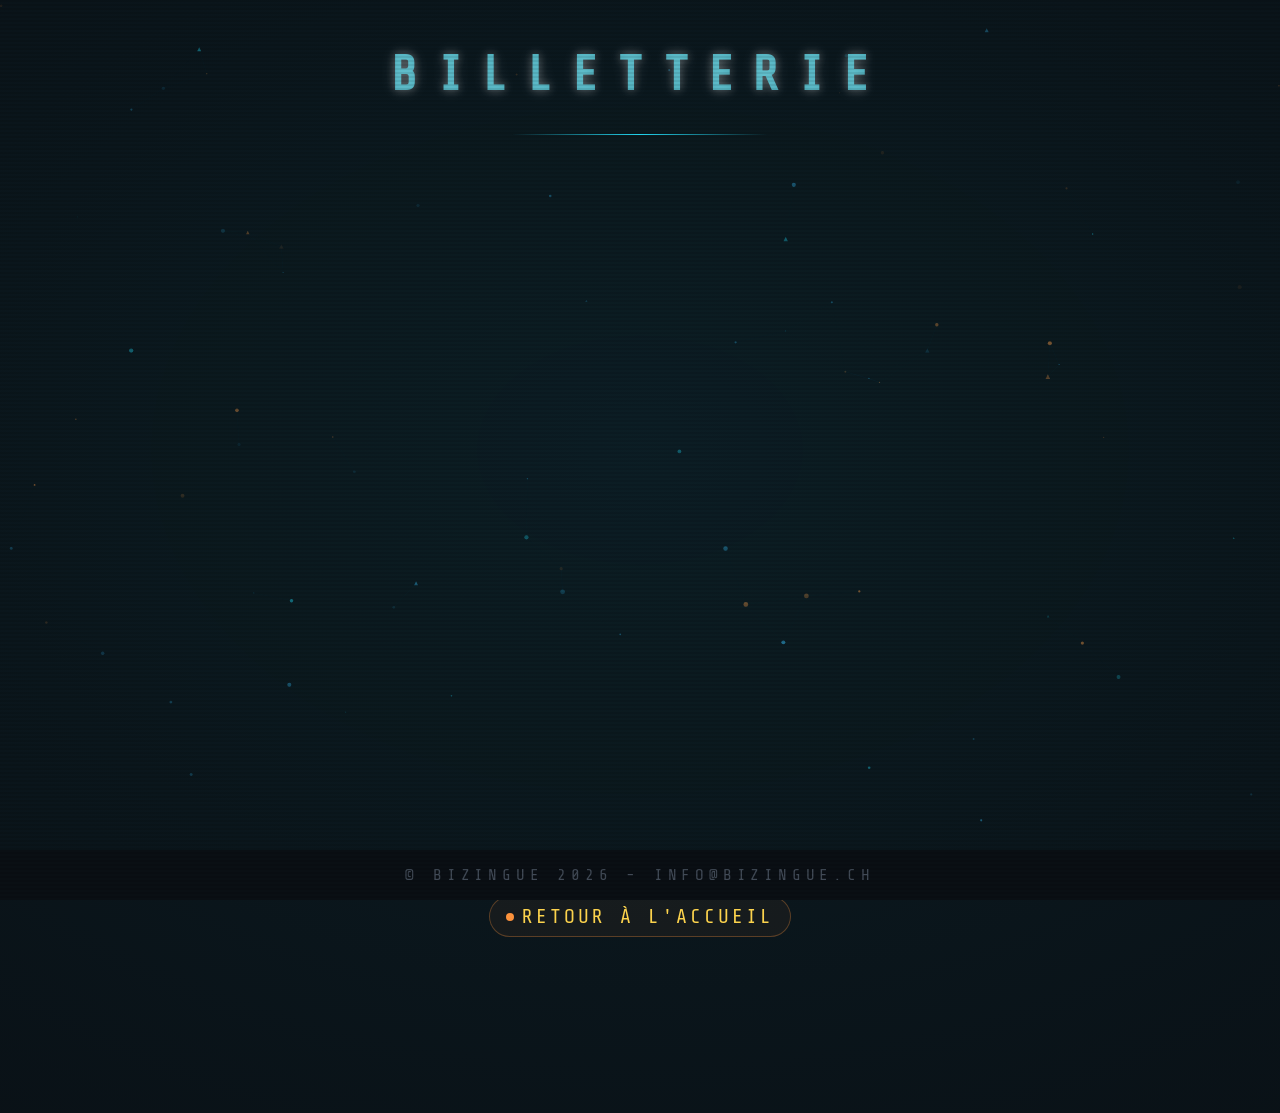
==== billetterie.html @ 240cc45e "Added 4 tracks to the playlist Corrected minor bugs" ====
<!-- Billetterie  -->
<!DOCTYPE html>
<html lang="fr">

<head>
    <meta charset="UTF-8" />
    <meta name="viewport" content="width=device-width, initial-scale=1.0" />
    <title>Bizingue - Billetterie</title>
    <link href="https://fonts.googleapis.com/css2?family=Orbitron:wght@400;700;900&family=Share+Tech+Mono&display=swap"
        rel="stylesheet" />
    <link rel="stylesheet" href="style.css" />

    <!-- Pretix Widget code -->
    <link rel="stylesheet" type="text/css"
        href="https://tickets.bouvier.family/TLDR/billets26/widget/v2.css" crossorigin>
    <script type="text/javascript" src="https://tickets.bouvier.family/widget/v2.fr.js" crossorigin></script>

    <style>
        /* Optional container styling for Pretix widget */
        #pretix-widget-container {
            width: 100%;
            max-width: 800px;
            margin: 2rem auto;
            min-height: 600px; /* Ensures the widget is visible */
        }
    </style>
</head>

<body>
    <canvas id="particles"></canvas>
    <div class="radial-glow"></div>

    <main>
        <h1 class="tagline">Billetterie</h1>
        <div class="divider divider-cyan"></div>

        <!-- Pretix Widget -->
        <!--It only allows the widget to fully initialize if the domain in the browser matches the Pretix domain (or is explicitly allowed in Pretix settings).
        Doesn't work on local host or github.io-->

        <div id="pretix-widget-container">
            <pretix-widget event="https://tickets.bouvier.family/TLDR/billets26/"></pretix-widget>
            <noscript>
                <div class="pretix-widget">
                    <div class="pretix-widget-info-message">
                        JavaScript is disabled in your browser. To access our ticket shop without JavaScript, please <a
                            target="_blank" rel="noopener" href="https://tickets.bouvier.family/TLDR/billets26/">click
                            here</a>.
                    </div>
                </div>
            </noscript>
        </div>

        <div class="divider divider-amber"></div>

        <div class="buttons">
            <a href="index.html" class="billetterie pill">
                <span class="dot"></span>
                <span>Retour à l'accueil</span>
            </a>
        </div>
    </main>

    <footer>© Bizingue 2026 - <a href="mailto:info@bizingue.ch" class="footer-email">info@bizingue.ch</a></footer>

    <script src="script.js"></script>
</body>

</html>
---- style.css ----
/* -------------------- RESET -------------------- */
*,
*::before,
*::after {
    box-sizing: border-box;
    margin: 0;
    padding: 0;
}

/* -------------------- BODY -------------------- */
body {
    display: flex;
    flex-direction: column;
    min-height: 100vh;
    background: #0a0f14;
    color: #f8f8f8;
    font-family: 'Orbitron', sans-serif;
    padding-bottom: 8rem;
    /* more space between content and footer */
}

/* -------------------- BACKGROUND EFFECTS -------------------- */
body::before {
    content: '';
    position: fixed;
    inset: 0;
    background: repeating-linear-gradient(0deg,
            transparent,
            transparent 2px,
            rgba(0, 0, 0, 0.08) 2px,
            rgba(0, 0, 0, 0.08) 4px);
    pointer-events: none;
    z-index: 100;
}

canvas#particles {
    position: fixed;
    inset: 0;
    width: 100%;
    height: 100%;
    opacity: 0.7;
    z-index: 0;
}

.radial-glow {
    position: fixed;
    top: -40%;
    left: -40%;
    width: 180%;
    height: 180%;
    background: radial-gradient(ellipse at center,
            rgba(34, 211, 238, 0.08) 0%,
            rgba(34, 211, 238, 0.04) 40%,
            rgba(34, 211, 238, 0.02) 65%,
            transparent 100%);
    pointer-events: none;
    z-index: 1;
}

/* -------------------- MAIN CONTENT -------------------- */
main {
    flex: 1;
    position: relative;
    z-index: 10;
    display: flex;
    flex-direction: column;
    align-items: center;
    justify-content: flex-start;
    text-align: center;
    gap: 2rem;
    padding: 3rem 1.5rem;
}

/* -------------------- LOGO -------------------- */
.logo {
    width: 100%;
    max-width: 520px;
    mix-blend-mode: screen;
    -webkit-mask-image: radial-gradient(ellipse 90% 85% at 40% 45%, black 40%, transparent 80%);
    mask-image: radial-gradient(ellipse 90% 85% at 40% 45%, black 40%, transparent 85%);
    filter: drop-shadow(0 0 30px rgba(34, 211, 238, 0.5));
    opacity: 0;
    transform: scale(0.85);
    animation: fadeIn 1.2s ease-out forwards;
}

/* -------------------- PAGE TITLE -------------------- */
.tagline {
    font-family: 'Share Tech Mono', monospace;
    color: rgba(103, 232, 249, 0.7);
    font-size: 3rem;
    letter-spacing: 0.4em;
    text-transform: uppercase;
    opacity: 0;
    transform: translateY(20px);
    animation: slideUp 0.8s ease-out 0.6s forwards;
    text-shadow: 0 0 8px rgba(255, 255, 255, 0.3), 0 0 16px rgba(255, 255, 255, 0.2);
}

/* -------------------- DIVIDERS -------------------- */
.divider {
    width: 256px;
    height: 1px;
    transform: scaleX(0);
    margin: 0 auto;
}

.divider-cyan {
    background: linear-gradient(to right, transparent, #22d3ee, transparent);
    animation: expandX 0.8s ease-out 0.9s forwards;
}

.divider-amber {
    background: linear-gradient(to right, transparent, #fb923c, transparent);
    animation: expandX 0.8s ease-out 1.0s forwards;
}

/* -------------------- AUDIO BARS -------------------- */
.audio-bars {
    display: flex;
    align-items: flex-end;
    gap: 2px;
    height: 48px;
    width: 100%;
    max-width: 24rem;
    opacity: 0;
    animation: fadeIn 1s ease-out 1.2s forwards;
}

.bar {
    flex: 1;
    border-radius: 2px;
    transition: height 0.15s ease, opacity 0.15s ease;
}

/* -------------------- BUTTONS -------------------- */
.buttons {
    display: flex;
    gap: 1rem;
    justify-content: center;
    align-items: center;
}

/* -------------------- CITATIONS -------------------- */
.citation {
    font-family: 'Share Tech Mono', monospace;
    color: rgba(103, 232, 249, 0.5);
    font-size: 0.9rem;
    text-align: center;
    line-height: 1.6;
    letter-spacing: 0.05em;
    opacity: 0;
    animation: slideUp 0.8s ease-out 1.3s forwards, float 5s ease-in-out 2s infinite;
}

/* -------------------- LINKS -------------------- */
.billetterie,
.lineup {
    display: inline-flex;
    align-items: center;
    gap: 0.5rem;
    padding: 0.5rem 1rem;
    border-radius: 9999px;
    border: 1px solid rgba(251, 146, 60, 0.3);
    background: rgba(251, 146, 60, 0.05);
    opacity: 0;
    animation: slideUp 0.8s ease-out 1.5s forwards;
    text-decoration: none;
    color: inherit;
}

.billetterie:hover,
.lineup:hover {
    background-color: rgba(251, 146, 60, 0.15);
    /* slightly brighter */
    border-color: rgba(251, 146, 60, 0.6);
    /* more visible */
    cursor: pointer;
    transform: translateY(-2px) scale(1.02);
    /* subtle lift */
}

.dot {
    width: 8px;
    height: 8px;
    border-radius: 50%;
    background: #fb923c;
    animation: pulseGlow 2s ease-in-out infinite;
}

.billetterie span,
.lineup span {
    font-family: 'Share Tech Mono', monospace;
    color: #fcd34d;
    font-size: 1.25rem;
    letter-spacing: 0.15em;
    text-transform: uppercase;
}

/* -------------------- COLORS -------------------- */
.orange {
    color: rgba(103, 232, 249, 0.7);
    text-shadow: 0 0 6px rgba(251, 146, 60, 0.45);
}

.cyan {
    color: rgba(103, 232, 249, 0.7);
}

/* -------------------- SOUND BUTTON -------------------- */
.sound-btn {
    font-family: 'Share Tech Mono', monospace;
    font-size: 12px;
    letter-spacing: 0.25em;
    color: rgba(34, 211, 238, 0.4);
    text-transform: uppercase;
    background: none;
    border: 1px solid rgba(34, 211, 238, 0.2);
    padding: 6px 14px;
    border-radius: 9999px;
    opacity: 0;
    transform: translateY(20px);
    animation: fadeSlideUp 0.8s ease-out 1.6s forwards;
    transition: all 0.3s;
}

.sound-btn.playing {
    color: #22d3ee;
    border-color: #22d3ee;
    box-shadow: 0 0 2px #22d3ee, 0 0 4px #22d3ee, 0 0 8px #22d3ee;
    animation: fadeSlideUp 0.8s ease-out 1.6s forwards, pulseGlowBtn 1.5s ease-in-out infinite;
}

.sound-btn:hover {
    background-color: rgba(34, 211, 238, 0.1);
    /* subtle glow effect */
    border-color: rgba(34, 211, 238, 0.6);
    cursor: pointer;
    transform: translateY(-2px) scale(1.02);
    /* subtle lift */
}

.audio-controls {
    display: flex;
    gap: 1rem;
    justify-content: center;
    align-items: center;
}

.skip-btn {
    font-family: 'Share Tech Mono', monospace;
    font-size: 12px;
    letter-spacing: 0.25em;
    color: rgba(34, 211, 238, 0.4);
    text-transform: uppercase;
    background: none;
    border: 1px solid rgba(34, 211, 238, 0.2);
    padding: 6px 14px;
    border-radius: 9999px;
    transition: all 0.3s;
    cursor: pointer;
    
}

.skip-btn:hover {
    color: #22d3ee;
    border-color: #22d3ee;
    transform: scale(1.05);
}

/* -------------------- FOOTER -------------------- */
footer {
    position: fixed;
    /* always visible */
    bottom: 0;
    /* stick to bottom */
    left: 0;
    width: 100%;
    text-align: center;
    font-family: 'Share Tech Mono', monospace;
    font-size: 16px;
    letter-spacing: 0.3em;
    color: rgba(148, 163, 184, 0.4);
    text-transform: uppercase;
    padding: 1rem 0;
    background: #0a0f14;
    z-index: 10;
    animation: fadeIn 1s ease-out 1.8s forwards;
}

/* Footer link */
.footer-email {
    color: rgba(148, 163, 184, 0.4);
    text-decoration: none;
    transition: color 0.3s ease;
}

.footer-email:hover {
    color: #fb923c;
}

/* -------------------- LINEUP -------------------- */
.lineup-list {
    width: 100%;
    max-width: 700px;
    margin: 0 auto;
    padding: 2rem 1rem;
}

.lineup-list h3 {
    font-family: 'Share Tech Mono', monospace;
    font-size: 2rem;
    color: #fb923c;
    text-transform: uppercase;
    letter-spacing: 0.2em;
    margin: 2rem 0 1rem 0;
}

.lineup-list h4 {
    font-family: 'Share Tech Mono', monospace;
    color: #fb923c;
    font-size: 1rem;
    letter-spacing: 0.2em;
    margin-top: 2rem;
    margin-bottom: 0.5rem;
}

.lineup-list p {
    font-family: 'Share Tech Mono', monospace;
    color: #22d3ee;
    font-size: 1.8rem;
    margin-bottom: 2rem;
}

/* Extra spacing & divider after special acts */
.lineup-list h4:nth-of-type(11)+p {
    margin-bottom: 4rem;
}

.lineup-list h4:nth-of-type(11)+p::after {
    content: '';
    display: block;
    width: 50%;
    margin: 1rem auto 0 auto;
    border-bottom: 1px solid rgba(103, 232, 249, 0.3);
}

.lineup-pair {
    opacity: 0;
    transform: translateY(20px);
    animation: fadeSlideUp 0.8s ease-out forwards;
    animation-delay: var(--delay, 0s);
}

.lineup-pair.special-gap p {
    margin-bottom: 3rem;
}

/* -------------------- DAY LABELS -------------------- */
.lineup-day {
    font-family: 'Share Tech Mono', monospace;
    color: #fb923c;
    font-size: 3rem;
    letter-spacing: 0.4em;
    text-transform: uppercase;
    opacity: 0;
    transform: translateY(20px);
    animation: fadeSlideUp 0.8s ease-out forwards;
    text-shadow: 0 0 6px rgba(255, 255, 255, 0.25), 0 0 12px rgba(255, 255, 255, 0.15);
}

.lineup-day:nth-of-type(1) {
    animation-delay: 1.0s;
}

.lineup-day:nth-of-type(2) {
    animation-delay: 3.8s;
}

/* Normal state: no underline, matches text color */
.link-highlight {
    color: rgba(251, 146, 60, 0.7);
    text-decoration: none;
    transition: all 0.3s ease;
    cursor: pointer;
}

/* Hover effect: subtle glow like your buttons */
.link-highlight:hover {
    color: #fb923c;
    /* slightly brighter */
    text-shadow: 0 0 6px rgba(251, 146, 60, 0.6), 0 0 12px rgba(251, 146, 60, 0.3);
}

/* -------------------- ANIMATIONS -------------------- */
@keyframes fadeIn {
    to {
        opacity: 1;
        transform: scale(1);
    }
}

@keyframes slideUp {
    to {
        opacity: 1;
        transform: translateY(0);
    }
}

@keyframes expandX {
    to {
        transform: scaleX(1);
    }
}

@keyframes fadeSlideUp {
    0% {
        opacity: 0;
        transform: translateY(20px);
    }

    100% {
        opacity: 1;
        transform: translateY(0);
    }
}

@keyframes float {

    0%,
    100% {
        transform: translateY(0);
    }

    50% {
        transform: translateY(-12px);
    }
}

@keyframes pulseGlow {

    0%,
    100% {
        opacity: 1;
    }

    50% {
        opacity: 0.4;
    }
}

@keyframes pulseGlowBtn {

    0%,
    100% {
        box-shadow: 0 0 4px #22d3ee, 0 0 6px #22d3ee, 0 0 12px #22d3ee;
    }

    50% {
        box-shadow: 0 0 6px #22d3ee, 0 0 8px #22d3ee, 0 0 16px #22d3ee;
    }
}

@keyframes logoPulse {

    0%,
    100% {
        transform: scale(1);
    }

    25% {
        transform: scale(1.02) translateY(-2px) translateX(1px);
    }

    50% {
        transform: scale(0.98) translateY(1px) translateX(-1px);
    }

    75% {
        transform: scale(1.01) translateY(-1px) translateX(0);
    }
}

/* -------------------- RESPONSIVE -------------------- */
@media (max-width: 768px) {
    /* Mobile + tablet styles */
    .tagline {
        font-size: 1.8rem;
        letter-spacing: 0.2em;
        text-align: center;
        /* optional but looks better */
    }

    /* Each word on its own line */
    .tagline span {
        display: block;
        margin: 5px 0;
        /* spacing between lines */
    }

    /* Hide the dots */
    .separator {
        display: none;
    }

    .lineup-day {
        font-size: 2rem;
    }

    .billetterie span,
    .lineup span {
        font-size: 0.85rem;
    }

    .buttons {
        flex-direction: column;
        width: 100%;
    }

    .buttons a {
        width: 100%;
        text-align: center;
        display: inline-block; /* Make sure it behaves like a block */
    }

    .sound-btn {
        font-size: 14px;
        padding: 8px 16px;
    }

    .lineup-list h3 {
        font-size: 1.6rem;
    }

    .lineup-list h4 {
        font-size: 1.2rem;
    }

    .lineup-list p {
        font-size: 1.4rem;
        margin-bottom: 1.5rem;
    }

    footer {
        font-size: 14px;
        letter-spacing: 0.15em;
    }
}
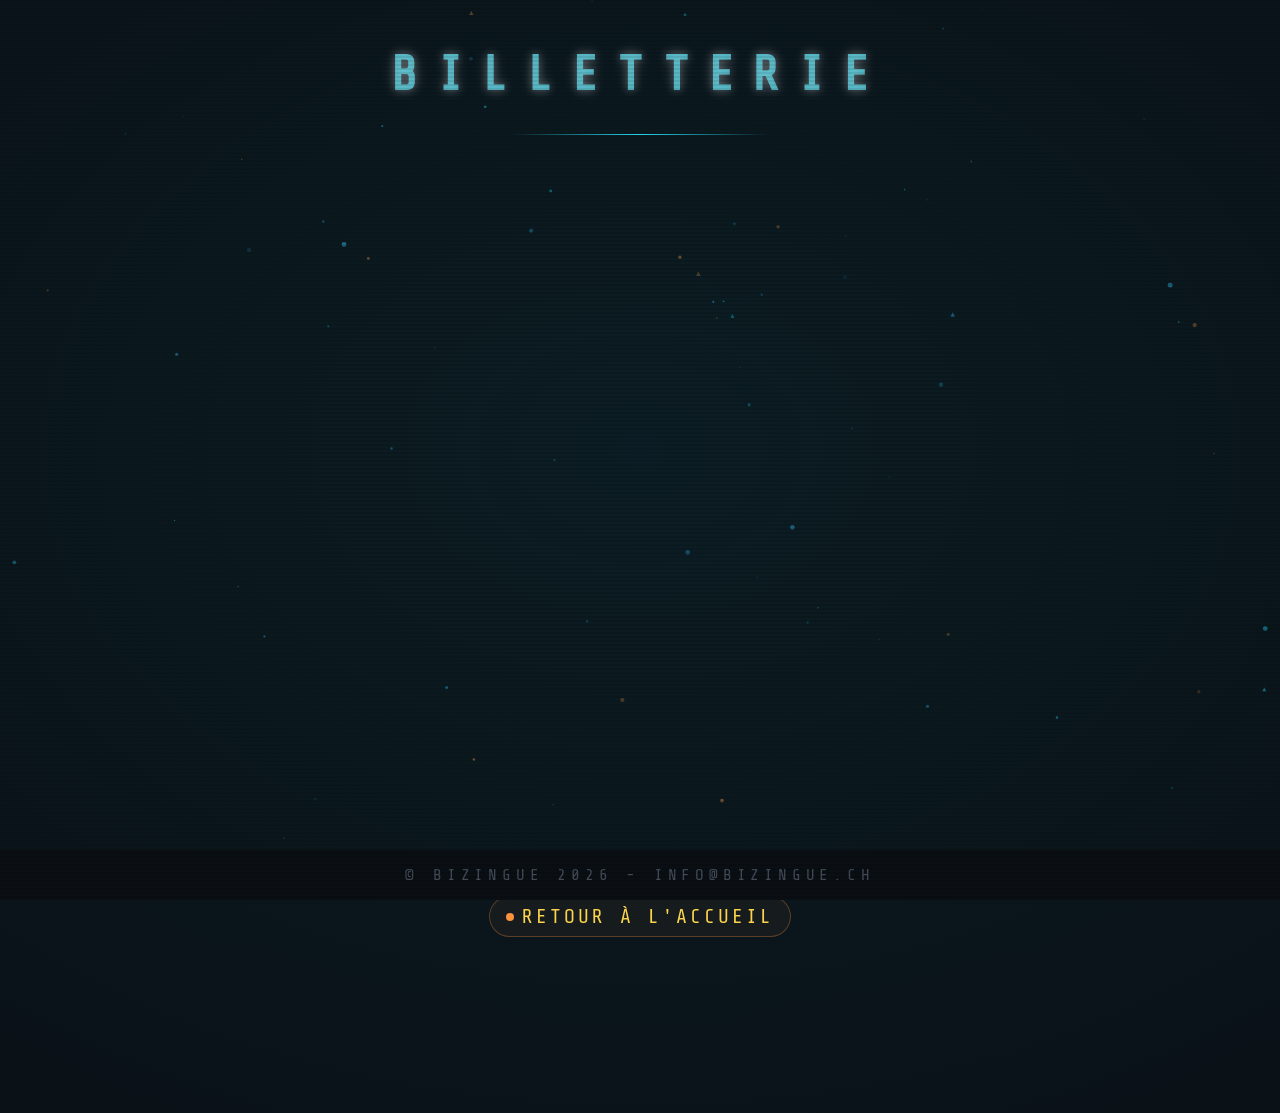
==== commit 9c841e04: "Changed YT player code, attempt to get the skip button function reliably" ====
--- a/billetterie.html
+++ b/billetterie.html
@@ -11,6 +11,8 @@
     <link rel="stylesheet" href="style.css" />
 
     <!-- Pretix Widget code -->
+    <!-- DOCU : https://docs.pretix.eu/guides/widget/ -->
+
     <link rel="stylesheet" type="text/css"
         href="https://tickets.bouvier.family/TLDR/billets26/widget/v2.css" crossorigin>
     <script type="text/javascript" src="https://tickets.bouvier.family/widget/v2.fr.js" crossorigin></script>
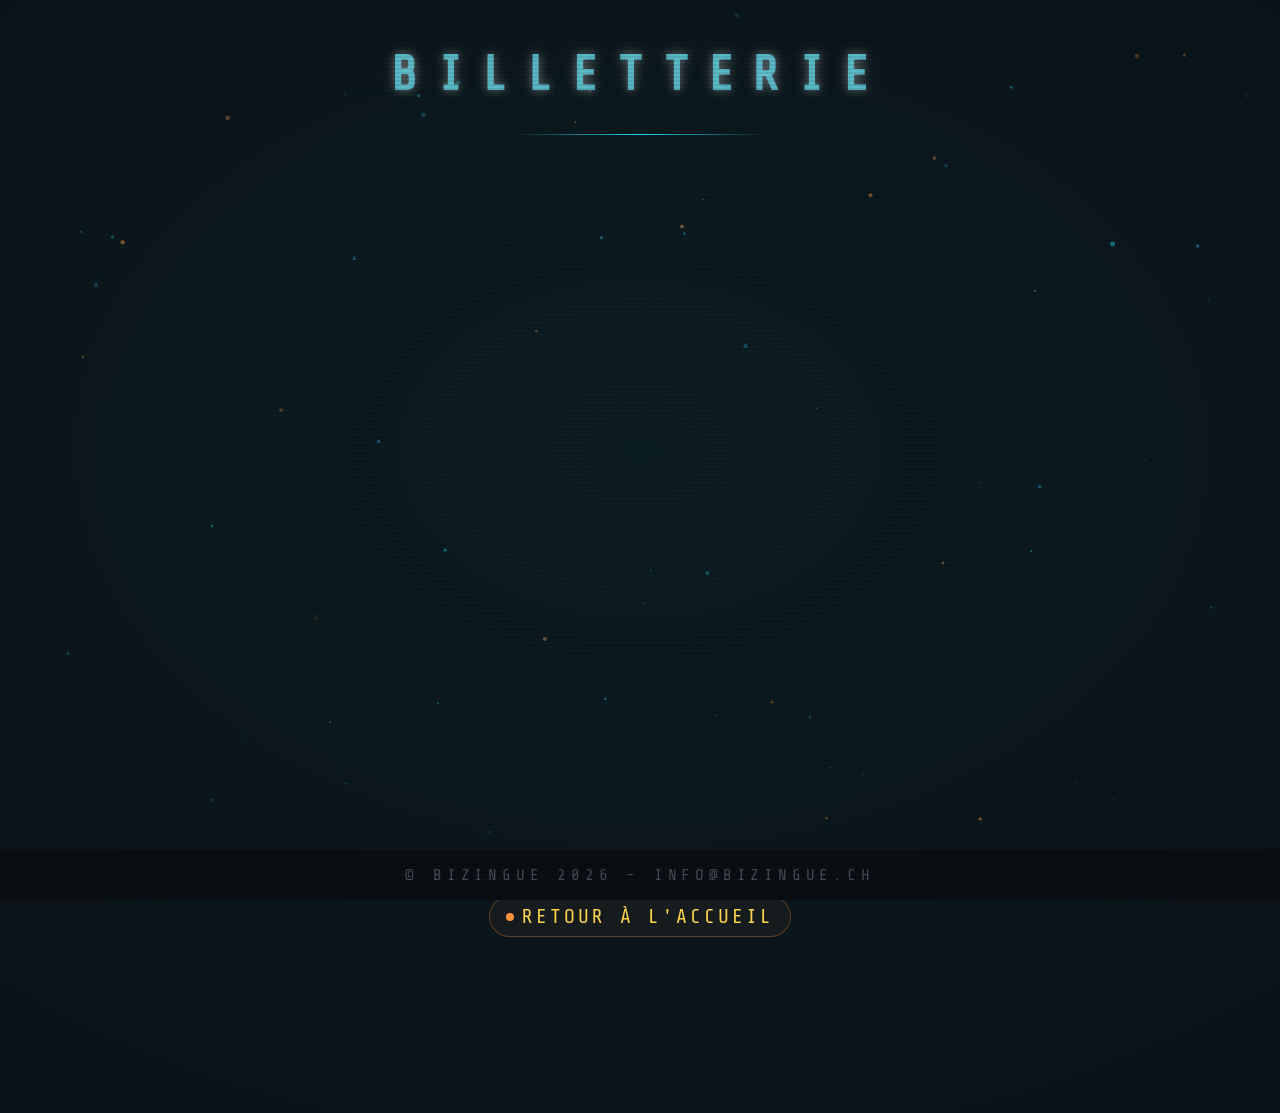
==== commit f5d5e75a: "updated with Webmaster changes" ====
--- a/billetterie.html
+++ b/billetterie.html
@@ -1,3 +1,4 @@
+
 <!-- Billetterie  -->
 <!DOCTYPE html>
 <html lang="fr">
@@ -8,14 +9,14 @@
     <title>Bizingue - Billetterie</title>
     <link href="https://fonts.googleapis.com/css2?family=Orbitron:wght@400;700;900&family=Share+Tech+Mono&display=swap"
         rel="stylesheet" />
-    <link rel="stylesheet" href="style.css" />
+    <link rel="stylesheet" href="assets/css/style.css" />
 
     <!-- Pretix Widget code -->
     <!-- DOCU : https://docs.pretix.eu/guides/widget/ -->
 
     <link rel="stylesheet" type="text/css"
-        href="https://tickets.bouvier.family/TLDR/billets26/widget/v2.css" crossorigin>
-    <script type="text/javascript" src="https://tickets.bouvier.family/widget/v2.fr.js" crossorigin></script>
+        href="https://shop.bizingue.ch/widget/v2.css" crossorigin>
+    <script type="text/javascript" src="https://shop.bizingue.ch/widget/v2.fr.js" crossorigin></script>
 
     <style>
         /* Optional container styling for Pretix widget */
@@ -41,13 +42,11 @@
         Doesn't work on local host or github.io-->
 
         <div id="pretix-widget-container">
-            <pretix-widget event="https://tickets.bouvier.family/TLDR/billets26/"></pretix-widget>
+            <pretix-widget event="https://shop.bizingue.ch"></pretix-widget>
             <noscript>
                 <div class="pretix-widget">
                     <div class="pretix-widget-info-message">
-                        JavaScript is disabled in your browser. To access our ticket shop without JavaScript, please <a
-                            target="_blank" rel="noopener" href="https://tickets.bouvier.family/TLDR/billets26/">click
-                            here</a>.
+                        JavaScript is disabled in your browser. To access our ticket shop without JavaScript, please <a target="_blank" rel="noopener" href="https://shop.bizingue.ch/TLDR/billets26/">clickhere</a>.
                     </div>
                 </div>
             </noscript>
@@ -65,7 +64,7 @@
 
     <footer>© Bizingue 2026 - <a href="mailto:info@bizingue.ch" class="footer-email">info@bizingue.ch</a></footer>
 
-    <script src="script.js"></script>
+    <script src="assets/js/script.js"></script>
 </body>
 
-</html>+</html>
--- a/assets/css/style.css
+++ b/assets/css/style.css
@@ -0,0 +1,731 @@
+/* -------------------- RESET -------------------- */
+*,
+*::before,
+*::after {
+    box-sizing: border-box;
+    margin: 0;
+    padding: 0;
+}
+
+/* -------------------- BODY -------------------- */
+body {
+    display: flex;
+    flex-direction: column;
+    min-height: 100vh;
+    background: #0a0f14;
+    color: #f8f8f8;
+    font-family: 'Orbitron', sans-serif;
+    padding-bottom: 8rem;
+    /* more space between content and footer */
+}
+
+/* -------------------- BACKGROUND EFFECTS -------------------- */
+body::before {
+    content: '';
+    position: fixed;
+    inset: 0;
+    background: repeating-linear-gradient(0deg,
+            transparent,
+            transparent 2px,
+            rgba(0, 0, 0, 0.08) 2px,
+            rgba(0, 0, 0, 0.08) 4px);
+    pointer-events: none;
+    z-index: 100;
+}
+
+canvas#particles {
+    position: fixed;
+    inset: 0;
+    width: 100%;
+    height: 100%;
+    opacity: 0.7;
+    z-index: 0;
+}
+
+.radial-glow {
+    position: fixed;
+    top: -40%;
+    left: -40%;
+    width: 180%;
+    height: 180%;
+    background: radial-gradient(ellipse at center,
+            rgba(34, 211, 238, 0.08) 0%,
+            rgba(34, 211, 238, 0.04) 40%,
+            rgba(34, 211, 238, 0.02) 65%,
+            transparent 100%);
+    pointer-events: none;
+    z-index: 1;
+}
+
+/* -------------------- MAIN CONTENT -------------------- */
+main {
+    flex: 1;
+    position: relative;
+    z-index: 10;
+    display: flex;
+    flex-direction: column;
+    align-items: center;
+    justify-content: flex-start;
+    text-align: center;
+    gap: 2rem;
+    padding: 3rem 1.5rem;
+}
+
+/* -------------------- LOGO -------------------- */
+.logo {
+    width: 100%;
+    max-width: 520px;
+    mix-blend-mode: screen;
+    -webkit-mask-image: radial-gradient(ellipse 90% 85% at 40% 45%, black 40%, transparent 80%);
+    mask-image: radial-gradient(ellipse 90% 85% at 40% 45%, black 40%, transparent 85%);
+    filter: drop-shadow(0 0 30px rgba(34, 211, 238, 0.5));
+    opacity: 0;
+    transform: scale(0.85);
+    animation: fadeIn 1.2s ease-out forwards;
+}
+
+/* -------------------- PAGE TITLE -------------------- */
+.tagline {
+    font-family: 'Share Tech Mono', monospace;
+    color: rgba(103, 232, 249, 0.7);
+    font-size: 3rem;
+    letter-spacing: 0.4em;
+    text-transform: uppercase;
+    opacity: 0;
+    transform: translateY(20px);
+    animation: slideUp 0.8s ease-out 0.6s forwards;
+    text-shadow: 0 0 8px rgba(255, 255, 255, 0.3), 0 0 16px rgba(255, 255, 255, 0.2);
+}
+
+/* -------------------- DIVIDERS -------------------- */
+.divider {
+    width: 256px;
+    height: 1px;
+    transform: scaleX(0);
+    margin: 0 auto;
+}
+
+.divider-cyan {
+    background: linear-gradient(to right, transparent, #22d3ee, transparent);
+    animation: expandX 0.8s ease-out 0.9s forwards;
+}
+
+.divider-amber {
+    background: linear-gradient(to right, transparent, #fb923c, transparent);
+    animation: expandX 0.8s ease-out 1.0s forwards;
+}
+
+/* -------------------- AUDIO BARS -------------------- */
+.audio-bars {
+    display: flex;
+    align-items: flex-end;
+    gap: 2px;
+    height: 48px;
+    width: 100%;
+    max-width: 24rem;
+    opacity: 0;
+    animation: fadeIn 1s ease-out 1.2s forwards;
+}
+
+.bar {
+    flex: 1;
+    border-radius: 2px;
+    transition: height 0.15s ease, opacity 0.15s ease;
+}
+
+/* -------------------- Event info -------------------- */
+.event-info {
+    font-family: 'Inter', sans-serif;
+    font-size: 1.05rem;
+    line-height: 1.9;    max-width: 850px;
+    margin: 70px auto 0;
+    padding: 40px;
+    border: 1px solid rgba(103,232,249,.25);
+    background: rgba(255,255,255,.03);
+    backdrop-filter: blur(10px);
+    border-radius: 18px;
+    text-align: left;
+    line-height: 1.8;
+}
+
+.event-info h2{
+    text-align:center;
+    color:#67e8f9;
+    margin-bottom:10px;
+    font-family:Orbitron,sans-serif;
+    font-size:2rem;
+}
+
+.event-details{
+    display:grid;
+    grid-template-columns:repeat(auto-fit,minmax(220px,1fr));
+    gap:12px;
+    margin:30px 0;
+    color:#fb923c;
+    font-weight:600;
+}
+
+.event-info h3{
+    color:#fb923c;
+    margin-top:35px;
+    margin-bottom:10px;
+    font-family:Orbitron,sans-serif;
+}
+
+.event-info p{
+    color:#ddd;
+    margin:14px 0;
+}
+
+.event-info strong{
+    color:#67e8f9;
+}
+
+.event-info a{
+    color:#67e8f9;
+}
+
+.event-info hr{
+    border:none;
+    border-top:1px solid rgba(103,232,249,.2);
+    margin:35px 0;
+}
+
+.warning{
+    text-align:center;
+    color:#fb923c;
+    font-weight:bold;
+    font-size:1.05rem;
+}
+
+/* -------------------- BUTTONS -------------------- */
+.buttons {
+    display: flex;
+    gap: 1rem;
+    justify-content: center;
+    align-items: center;
+}
+.secondary-cta {
+    margin-top: 2.5rem;
+    display: flex;
+    justify-content: center;
+    opacity: 0.85;
+}
+
+/* make it visually secondary */
+.secondary-cta .team {
+    border: 1px solid rgba(34, 211, 238, 0.25);
+    background: rgba(34, 211, 238, 0.05);
+    color: rgba(34, 211, 238, 0.8);
+    font-size: 0.9rem;
+    transform: scale(0.95);
+    transition: all 0.3s ease;
+}
+
+/* hover still feels interactive but subtle */
+.secondary-cta .team:hover {
+    background: rgba(34, 211, 238, 0.12);
+    border-color: rgba(34, 211, 238, 0.5);
+    transform: scale(0.98) translateY(-2px);
+}
+
+/* make text slightly less dominant than main buttons */
+.secondary-cta .team span {
+    font-size: 1rem;
+    letter-spacing: 0.2em;
+    color: rgba(103, 232, 249, 0.7);
+}
+
+/* -------------------- CITATIONS -------------------- */
+.citation {
+    font-family: 'Share Tech Mono', monospace;
+    color: rgba(103, 232, 249, 0.5);
+    font-size: 0.9rem;
+    text-align: center;
+    line-height: 1.6;
+    letter-spacing: 0.05em;
+    opacity: 0;
+    animation: slideUp 0.8s ease-out 1.3s forwards, float 5s ease-in-out 2s infinite;
+}
+
+/* -------------------- LINKS -------------------- */
+.billetterie,
+.lineup,
+.team {
+    display: inline-flex;
+    align-items: center;
+    gap: 0.5rem;
+    padding: 0.5rem 1rem;
+    border-radius: 9999px;
+    border: 1px solid rgba(251, 146, 60, 0.3);
+    background: rgba(251, 146, 60, 0.05);
+    opacity: 0;
+    animation: slideUp 0.8s ease-out 1.5s forwards;
+    text-decoration: none;
+    color: inherit;
+}
+
+.billetterie:hover,
+.lineup:hover,
+.team:hover {
+    background-color: rgba(251, 146, 60, 0.15);
+    /* slightly brighter */
+    border-color: rgba(251, 146, 60, 0.6);
+    /* more visible */
+    cursor: pointer;
+    transform: translateY(-2px) scale(1.02);
+    /* subtle lift */
+}
+
+.dot {
+    width: 8px;
+    height: 8px;
+    border-radius: 50%;
+    background: #fb923c;
+    animation: pulseGlow 2s ease-in-out infinite;
+}
+
+.billetterie span,
+.lineup span,
+.team span {
+    font-family: 'Share Tech Mono', monospace;
+    color: #fcd34d;
+    font-size: 1.25rem;
+    letter-spacing: 0.15em;
+    text-transform: uppercase;
+}
+
+/* -------------------- COLORS -------------------- */
+.orange {
+    color: rgba(103, 232, 249, 0.7);
+    text-shadow: 0 0 6px rgba(251, 146, 60, 0.45);
+}
+
+.cyan {
+    color: rgba(103, 232, 249, 0.7);
+}
+
+/* -------------------- SOUND BUTTON -------------------- */
+.sound-btn {
+    font-family: 'Share Tech Mono', monospace;
+    font-size: 12px;
+    letter-spacing: 0.25em;
+    color: rgba(34, 211, 238, 0.4);
+    text-transform: uppercase;
+    background: none;
+    border: 1px solid rgba(34, 211, 238, 0.2);
+    padding: 6px 14px;
+    border-radius: 9999px;
+    opacity: 0;
+    transform: translateY(20px);
+    animation: fadeSlideUp 0.8s ease-out 1.6s forwards;
+    transition: all 0.3s;
+}
+
+.sound-btn.playing {
+    color: #22d3ee;
+    border-color: #22d3ee;
+    box-shadow: 0 0 2px #22d3ee, 0 0 4px #22d3ee, 0 0 8px #22d3ee;
+    animation: fadeSlideUp 0.8s ease-out 1.6s forwards, pulseGlowBtn 1.5s ease-in-out infinite;
+}
+
+.sound-btn:hover {
+    background-color: rgba(34, 211, 238, 0.1);
+    /* subtle glow effect */
+    border-color: rgba(34, 211, 238, 0.6);
+    cursor: pointer;
+    transform: translateY(-2px) scale(1.02);
+    /* subtle lift */
+}
+
+.audio-controls {
+    display: flex;
+    gap: 1rem;
+    justify-content: center;
+    align-items: center;
+}
+
+.skip-btn {
+    font-family: 'Share Tech Mono', monospace;
+    font-size: 12px;
+    letter-spacing: 0.25em;
+    color: rgba(34, 211, 238, 0.4);
+    text-transform: uppercase;
+    background: none;
+    border: 1px solid rgba(34, 211, 238, 0.2);
+    padding: 6px 14px;
+    border-radius: 9999px;
+    transition: all 0.3s;
+    cursor: pointer;
+
+}
+
+.skip-btn:hover {
+    color: #22d3ee;
+    border-color: #22d3ee;
+    transform: scale(1.05);
+}
+
+/* -------------------- FOOTER -------------------- */
+footer {
+    position: fixed;
+    /* always visible */
+    bottom: 0;
+    /* stick to bottom */
+    left: 0;
+    width: 100%;
+    text-align: center;
+    font-family: 'Share Tech Mono', monospace;
+    font-size: 16px;
+    letter-spacing: 0.3em;
+    color: rgba(148, 163, 184, 0.4);
+    text-transform: uppercase;
+    padding: 1rem 0;
+    background: #0a0f14;
+    z-index: 10;
+    animation: fadeIn 1s ease-out 1.8s forwards;
+}
+
+/* Footer link */
+.footer-email {
+    color: rgba(148, 163, 184, 0.4);
+    text-decoration: none;
+    transition: color 0.3s ease;
+}
+
+.footer-email:hover {
+    color: #fb923c;
+}
+
+/* -------------------- LINEUP -------------------- */
+.old-banner {
+    width: 100%;
+    max-width: 700px;
+    margin: 0 auto 2rem auto;
+    padding: 0.8rem 1rem;
+
+    font-family: 'Share Tech Mono', monospace;
+    font-size: 0.9rem;
+    letter-spacing: 0.15em;
+    text-transform: uppercase;
+
+    color: rgba(251, 146, 60, 0.9);
+    background: rgba(251, 146, 60, 0.08);
+    border: 1px solid rgba(251, 146, 60, 0.25);
+
+    text-align: center;
+    border-radius: 12px;
+
+    backdrop-filter: blur(6px);
+}
+
+.lineup-list {
+    width: 100%;
+    max-width: 700px;
+    margin: 0 auto;
+    padding: 2rem 1rem;
+}
+
+.lineup-list h3 {
+    font-family: 'Share Tech Mono', monospace;
+    font-size: 2rem;
+    color: #fb923c;
+    text-transform: uppercase;
+    letter-spacing: 0.2em;
+    margin: 2rem 0 1rem 0;
+}
+
+.lineup-list h4 {
+    font-family: 'Share Tech Mono', monospace;
+    color: #fb923c;
+    font-size: 1rem;
+    letter-spacing: 0.2em;
+    margin-top: 2rem;
+    margin-bottom: 0.5rem;
+}
+
+.lineup-list p {
+    font-family: 'Share Tech Mono', monospace;
+    color: #22d3ee;
+    font-size: 1.8rem;
+    margin-bottom: 2rem;
+}
+
+/* Extra spacing & divider after special acts */
+.lineup-list h4:nth-of-type(11)+p {
+    margin-bottom: 4rem;
+}
+
+.lineup-list h4:nth-of-type(11)+p::after {
+    content: '';
+    display: block;
+    width: 50%;
+    margin: 1rem auto 0 auto;
+    border-bottom: 1px solid rgba(103, 232, 249, 0.3);
+}
+
+.lineup-pair {
+    opacity: 0;
+    transform: translateY(20px);
+    animation: fadeSlideUp 0.8s ease-out forwards;
+    animation-delay: var(--delay, 0s);
+}
+
+.lineup-pair.special-gap p {
+    margin-bottom: 3rem;
+}
+
+/* -------------------- DAY LABELS -------------------- */
+.lineup-day {
+    font-family: 'Share Tech Mono', monospace;
+    color: #fb923c;
+    font-size: 3rem;
+    letter-spacing: 0.4em;
+    text-transform: uppercase;
+    opacity: 0;
+    transform: translateY(20px);
+    animation: fadeSlideUp 0.8s ease-out forwards;
+    text-shadow: 0 0 6px rgba(255, 255, 255, 0.25), 0 0 12px rgba(255, 255, 255, 0.15);
+}
+
+.lineup-day:nth-of-type(1) {
+    animation-delay: 1.0s;
+}
+
+.lineup-day:nth-of-type(2) {
+    animation-delay: 3.8s;
+}
+
+/* Normal state: no underline, matches text color */
+.link-highlight {
+    color: rgba(251, 146, 60, 0.7);
+    text-decoration: none;
+    transition: all 0.3s ease;
+    cursor: pointer;
+}
+
+/* Hover effect: subtle glow like your buttons */
+.link-highlight:hover {
+    color: #fb923c;
+    /* slightly brighter */
+    text-shadow: 0 0 6px rgba(251, 146, 60, 0.6), 0 0 12px rgba(251, 146, 60, 0.3);
+}
+
+/* -------------------- ANIMATIONS -------------------- */
+@keyframes fadeIn {
+    to {
+        opacity: 1;
+        transform: scale(1);
+    }
+}
+
+@keyframes slideUp {
+    to {
+        opacity: 1;
+        transform: translateY(0);
+    }
+}
+
+@keyframes expandX {
+    to {
+        transform: scaleX(1);
+    }
+}
+
+@keyframes fadeSlideUp {
+    0% {
+        opacity: 0;
+        transform: translateY(20px);
+    }
+
+    100% {
+        opacity: 1;
+        transform: translateY(0);
+    }
+}
+
+@keyframes float {
+
+    0%,
+    100% {
+        transform: translateY(0);
+    }
+
+    50% {
+        transform: translateY(-12px);
+    }
+}
+
+@keyframes pulseGlow {
+
+    0%,
+    100% {
+        opacity: 1;
+    }
+
+    50% {
+        opacity: 0.4;
+    }
+}
+
+@keyframes pulseGlowBtn {
+
+    0%,
+    100% {
+        box-shadow: 0 0 4px #22d3ee, 0 0 6px #22d3ee, 0 0 12px #22d3ee;
+    }
+
+    50% {
+        box-shadow: 0 0 6px #22d3ee, 0 0 8px #22d3ee, 0 0 16px #22d3ee;
+    }
+}
+
+@keyframes logoPulse {
+
+    0%,
+    100% {
+        transform: scale(1);
+    }
+
+    25% {
+        transform: scale(1.02) translateY(-2px) translateX(1px);
+    }
+
+    50% {
+        transform: scale(0.98) translateY(1px) translateX(-1px);
+    }
+
+    75% {
+        transform: scale(1.01) translateY(-1px) translateX(0);
+    }
+}
+
+/* -------------------- RESPONSIVE -------------------- */
+@media (max-width: 768px) {
+
+    /* Mobile + tablet styles */
+    .tagline {
+        font-size: 1.8rem;
+        letter-spacing: 0.2em;
+        text-align: center;
+        /* optional but looks better */
+    }
+
+    /* Each word on its own line */
+    .tagline span {
+        display: block;
+        margin: 5px 0;
+        /* spacing between lines */
+    }
+
+    /* Hide the dots */
+    .separator {
+        display: none;
+    }
+
+    .lineup-day {
+        font-size: 2rem;
+    }
+
+    .billetterie span,
+    .lineup span {
+        font-size: 0.85rem;
+    }
+
+    .buttons {
+        flex-direction: column;
+        width: 100%;
+    }
+
+    .buttons a {
+        width: 100%;
+        text-align: center;
+        display: inline-block;
+        /* Make sure it behaves like a block */
+    }
+
+    .sound-btn {
+        font-size: 14px;
+        padding: 8px 16px;
+    }
+
+    .lineup-list h3 {
+        font-size: 1.6rem;
+    }
+
+    .lineup-list h4 {
+        font-size: 1.2rem;
+    }
+
+    .lineup-list p {
+        font-size: 1.4rem;
+        margin-bottom: 1.5rem;
+    }
+
+    footer {
+        font-size: 14px;
+        letter-spacing: 0.15em;
+    }
+}
+
+/* For the giggles */
+
+.team-hierarchy {
+    text-align: center;
+    margin-top: 60px;
+}
+
+.section-title {
+    font-family: 'Orbitron', sans-serif;
+    color: #22d3ee;
+    margin-bottom: 40px;
+}
+
+.tree {
+    display: flex;
+    flex-direction: column;
+    align-items: center;
+    gap: 30px;
+    margin-top: 40px;
+}
+
+.row {
+    display: flex;
+    justify-content: center;
+    flex-wrap: wrap;
+    gap: 30px;
+}
+
+.node {
+    background: rgba(0, 0, 0, 0.4);
+    border: 1px solid rgba(34, 211, 238, 0.2);
+    border-radius: 16px;
+    padding: 15px;
+    width: 160px;
+    backdrop-filter: blur(6px);
+    transition: 0.3s;
+}
+
+.node:hover {
+    transform: translateY(-5px);
+    border-color: #22d3ee;
+}
+
+.node img {
+    width: 100%;
+    height: 140px;
+    object-fit: cover;
+    border-radius: 12px;
+    margin-bottom: 10px;
+}
+
+.node h3 {
+    font-size: 18px;
+    color: #fff;
+    margin: 5px 0;
+}
+
+.node p {
+    font-size: 15px;
+    color: #fb923c;
+}
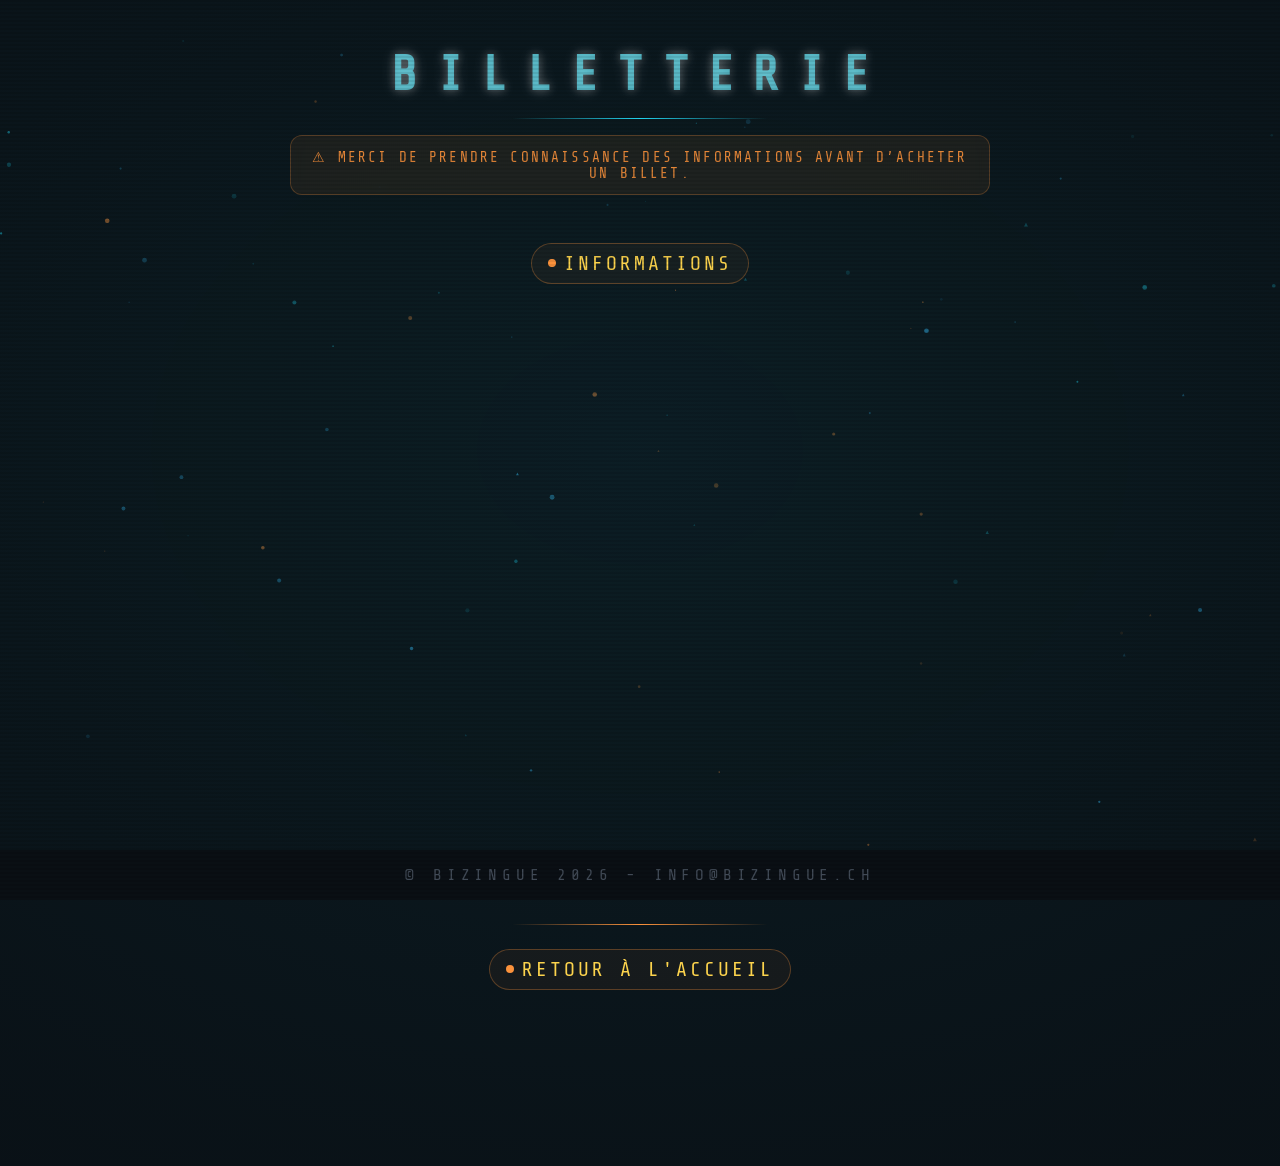
==== commit ca37f30f: "added information modal, visible from index or on billetterie" ====
--- a/billetterie.html
+++ b/billetterie.html
@@ -1,4 +1,3 @@
-
 <!-- Billetterie  -->
 <!DOCTYPE html>
 <html lang="fr">
@@ -14,8 +13,7 @@
     <!-- Pretix Widget code -->
     <!-- DOCU : https://docs.pretix.eu/guides/widget/ -->
 
-    <link rel="stylesheet" type="text/css"
-        href="https://shop.bizingue.ch/widget/v2.css" crossorigin>
+    <link rel="stylesheet" type="text/css" href="https://shop.bizingue.ch/widget/v2.css" crossorigin>
     <script type="text/javascript" src="https://shop.bizingue.ch/widget/v2.fr.js" crossorigin></script>
 
     <style>
@@ -23,19 +21,35 @@
         #pretix-widget-container {
             width: 100%;
             max-width: 800px;
-            margin: 2rem auto;
-            min-height: 600px; /* Ensures the widget is visible */
+            margin: 1rem auto 0 auto;
+            /* remove bottom margin */
+            min-height: 600px;
         }
     </style>
 </head>
 
-<body>
+<body class="ticket-page">
     <canvas id="particles"></canvas>
     <div class="radial-glow"></div>
 
     <main>
         <h1 class="tagline">Billetterie</h1>
         <div class="divider divider-cyan"></div>
+
+        <div class="old-banner">
+            ⚠ Merci de prendre connaissance des informations avant d’acheter un billet.
+        </div>
+
+        <div class="buttons">
+
+            <button id="infoBtn" class="pill info-btn">
+                <span class="dot"></span>
+                <span>Informations</span>
+            </button>
+
+        </div>
+
+
 
         <!-- Pretix Widget -->
         <!--It only allows the widget to fully initialize if the domain in the browser matches the Pretix domain (or is explicitly allowed in Pretix settings).
@@ -46,7 +60,9 @@
             <noscript>
                 <div class="pretix-widget">
                     <div class="pretix-widget-info-message">
-                        JavaScript is disabled in your browser. To access our ticket shop without JavaScript, please <a target="_blank" rel="noopener" href="https://shop.bizingue.ch/TLDR/billets26/">clickhere</a>.
+                        JavaScript is disabled in your browser. To access our ticket shop without JavaScript, please <a
+                            target="_blank" rel="noopener"
+                            href="https://shop.bizingue.ch/TLDR/billets26/">clickhere</a>.
                     </div>
                 </div>
             </noscript>
@@ -64,7 +80,10 @@
 
     <footer>© Bizingue 2026 - <a href="mailto:info@bizingue.ch" class="footer-email">info@bizingue.ch</a></footer>
 
+    <!-- INFORMATION MODAL (loaded dynamically) -->
+    <div id="modal-container"></div>
+
     <script src="assets/js/script.js"></script>
 </body>
 
-</html>
+</html>
--- a/assets/css/style.css
+++ b/assets/css/style.css
@@ -137,65 +137,66 @@
 .event-info {
     font-family: 'Inter', sans-serif;
     font-size: 1.05rem;
-    line-height: 1.9;    max-width: 850px;
+    line-height: 1.9;
+    max-width: 850px;
     margin: 70px auto 0;
     padding: 40px;
-    border: 1px solid rgba(103,232,249,.25);
-    background: rgba(255,255,255,.03);
+    border: 1px solid rgba(103, 232, 249, .25);
+    background: rgba(255, 255, 255, .03);
     backdrop-filter: blur(10px);
     border-radius: 18px;
     text-align: left;
     line-height: 1.8;
 }
 
-.event-info h2{
-    text-align:center;
-    color:#67e8f9;
-    margin-bottom:10px;
-    font-family:Orbitron,sans-serif;
-    font-size:2rem;
-}
-
-.event-details{
-    display:grid;
-    grid-template-columns:repeat(auto-fit,minmax(220px,1fr));
-    gap:12px;
-    margin:30px 0;
-    color:#fb923c;
-    font-weight:600;
-}
-
-.event-info h3{
-    color:#fb923c;
-    margin-top:35px;
-    margin-bottom:10px;
-    font-family:Orbitron,sans-serif;
-}
-
-.event-info p{
-    color:#ddd;
-    margin:14px 0;
-}
-
-.event-info strong{
-    color:#67e8f9;
-}
-
-.event-info a{
-    color:#67e8f9;
-}
-
-.event-info hr{
-    border:none;
-    border-top:1px solid rgba(103,232,249,.2);
-    margin:35px 0;
-}
-
-.warning{
-    text-align:center;
-    color:#fb923c;
-    font-weight:bold;
-    font-size:1.05rem;
+.event-info h2 {
+    text-align: center;
+    color: #67e8f9;
+    margin-bottom: 10px;
+    font-family: Orbitron, sans-serif;
+    font-size: 2rem;
+}
+
+.event-details {
+    display: grid;
+    grid-template-columns: repeat(auto-fit, minmax(220px, 1fr));
+    gap: 12px;
+    margin: 30px 0;
+    color: #fb923c;
+    font-weight: 600;
+}
+
+.event-info h3 {
+    color: #fb923c;
+    margin-top: 35px;
+    margin-bottom: 10px;
+    font-family: Orbitron, sans-serif;
+}
+
+.event-info p {
+    color: #ddd;
+    margin: 14px 0;
+}
+
+.event-info strong {
+    color: #67e8f9;
+}
+
+.event-info a {
+    color: #67e8f9;
+}
+
+.event-info hr {
+    border: none;
+    border-top: 1px solid rgba(103, 232, 249, .2);
+    margin: 35px 0;
+}
+
+.warning {
+    text-align: center;
+    color: #fb923c;
+    font-weight: bold;
+    font-size: 1.05rem;
 }
 
 /* -------------------- BUTTONS -------------------- */
@@ -205,6 +206,7 @@
     justify-content: center;
     align-items: center;
 }
+
 .secondary-cta {
     margin-top: 2.5rem;
     display: flex;
@@ -728,4 +730,244 @@
 .node p {
     font-size: 15px;
     color: #fb923c;
+}
+
+/* ==========================================================
+   INFORMATION MODAL (UPDATED)
+   ========================================================== */
+
+/* Info button (unchanged) */
+.info-btn {
+    display: inline-flex;
+    align-items: center;
+    gap: 0.5rem;
+    padding: 0.5rem 1rem;
+
+    border-radius: 9999px;
+    border: 1px solid rgba(251, 146, 60, 0.3);
+    background: rgba(251, 146, 60, 0.05);
+
+    color: inherit;
+    text-decoration: none;
+
+    font-family: inherit;
+    cursor: pointer;
+
+    opacity: 0;
+    animation: slideUp 0.8s ease-out 1.5s forwards;
+
+    transition:
+        background-color .25s,
+        border-color .25s,
+        transform .25s;
+}
+
+.info-btn:hover {
+    background-color: rgba(251, 146, 60, .15);
+    border-color: rgba(251, 146, 60, .6);
+    transform: translateY(-2px) scale(1.02);
+}
+
+.info-btn span {
+    font-family: 'Share Tech Mono', monospace;
+    color: #fcd34d;
+    font-size: 1.25rem;
+    letter-spacing: .15em;
+    text-transform: uppercase;
+}
+
+/* =========================
+   MODAL BACKDROP
+   ========================= */
+
+.modal {
+    position: fixed;
+    inset: 0;
+
+    display: flex;
+    justify-content: center;
+    align-items: center;
+
+    padding: 40px;
+
+    background: rgba(0, 0, 0, .75);
+    backdrop-filter: blur(8px);
+
+    opacity: 0;
+    visibility: hidden;
+
+    transition: .35s ease;
+
+    z-index: 9999;
+}
+
+.modal.show {
+    opacity: 1;
+    visibility: visible;
+}
+
+/* =========================
+   MODAL CARD
+   ========================= */
+
+.modal-content {
+    position: relative; /* needed for close button */
+
+    width: min(900px, 95vw);
+    max-height: 90vh;
+
+    overflow-y: auto;
+
+    background: rgba(10, 15, 20, .96);
+
+    border: 1px solid rgba(103, 232, 249, .25);
+    border-radius: 22px;
+
+    box-shadow:
+        0 0 30px rgba(34, 211, 238, .18),
+        0 0 80px rgba(34, 211, 238, .06);
+
+    padding: 32px 40px 32px 32px; /* extra right padding for scrollbar */
+
+    transform: translateY(25px) scale(.97);
+
+    transition: .35s ease;
+}
+
+.modal.show .modal-content {
+    transform: translateY(0) scale(1);
+}
+
+/* =========================
+   CLOSE BUTTON (TOP RIGHT)
+   ========================= */
+
+.close-modal {
+    position: absolute;
+    top: 16px;
+    right: 16px;
+
+    margin-bottom: 0;
+
+    background: transparent;
+
+    border: 1px solid rgba(103, 232, 249, .25);
+    border-radius: 999px;
+
+    padding: 8px 18px;
+
+    color: #67e8f9;
+
+    font-family: 'Share Tech Mono', monospace;
+    font-size: .9rem;
+    letter-spacing: .15em;
+    text-transform: uppercase;
+
+    cursor: pointer;
+
+    transition: .25s;
+}
+
+.close-modal:hover {
+    color: #fb923c;
+    border-color: rgba(251, 146, 60, .5);
+    background: rgba(251, 146, 60, .08);
+}
+
+/* =========================
+   CONTENT RESET
+   ========================= */
+
+.modal .event-info {
+    margin: 0;
+    padding: 0;
+
+    background: transparent;
+    border: none;
+
+    max-width: none;
+
+    backdrop-filter: none;
+}
+
+/* =========================
+   SCROLLBAR (FIXED)
+   ========================= */
+
+.modal-content::-webkit-scrollbar {
+    width: 5px; /* smaller scrollbar */
+}
+
+.modal-content::-webkit-scrollbar-track {
+    background: transparent;
+    margin: 10px 0; /* prevents edge sticking effect */
+}
+
+.modal-content::-webkit-scrollbar-thumb {
+    background: rgba(34, 211, 238, .25);
+    border-radius: 999px;
+}
+
+.modal-content::-webkit-scrollbar-thumb:hover {
+    background: rgba(34, 211, 238, .4);
+}
+
+/* Firefox support */
+.modal-content {
+    scrollbar-width: thin;
+    scrollbar-color: rgba(34, 211, 238, .35) transparent;
+}
+
+/* =========================
+   MOBILE
+   ========================= */
+
+@media (max-width:768px) {
+
+    .modal {
+        padding: 18px;
+    }
+
+    .modal-content {
+        width: 100%;
+        max-height: 95vh;
+        padding: 24px 36px 24px 24px;
+    }
+
+    .close-modal {
+        top: 12px;
+        right: 12px;
+    }
+
+    .info-btn span {
+        font-size: .85rem;
+    }
+
+    .buttons button {
+        width: 100%;
+    }
+}
+
+body.ticket-page main {
+    gap: 1rem;
+}
+
+body.ticket-page #pretix-widget-container {
+    margin: 0 auto;
+    padding: 0;
+}
+
+body.ticket-page .pretix-widget,
+body.ticket-page iframe {
+    margin-bottom: 0 !important;
+    padding-bottom: 0 !important;
+}
+
+body.ticket-page .divider-amber {
+    margin-top: 0.5rem;
+    margin-bottom: 0.5rem;
+}
+
+body.ticket-page .ticket-bottom {
+    margin-top: 0.5rem;
 }
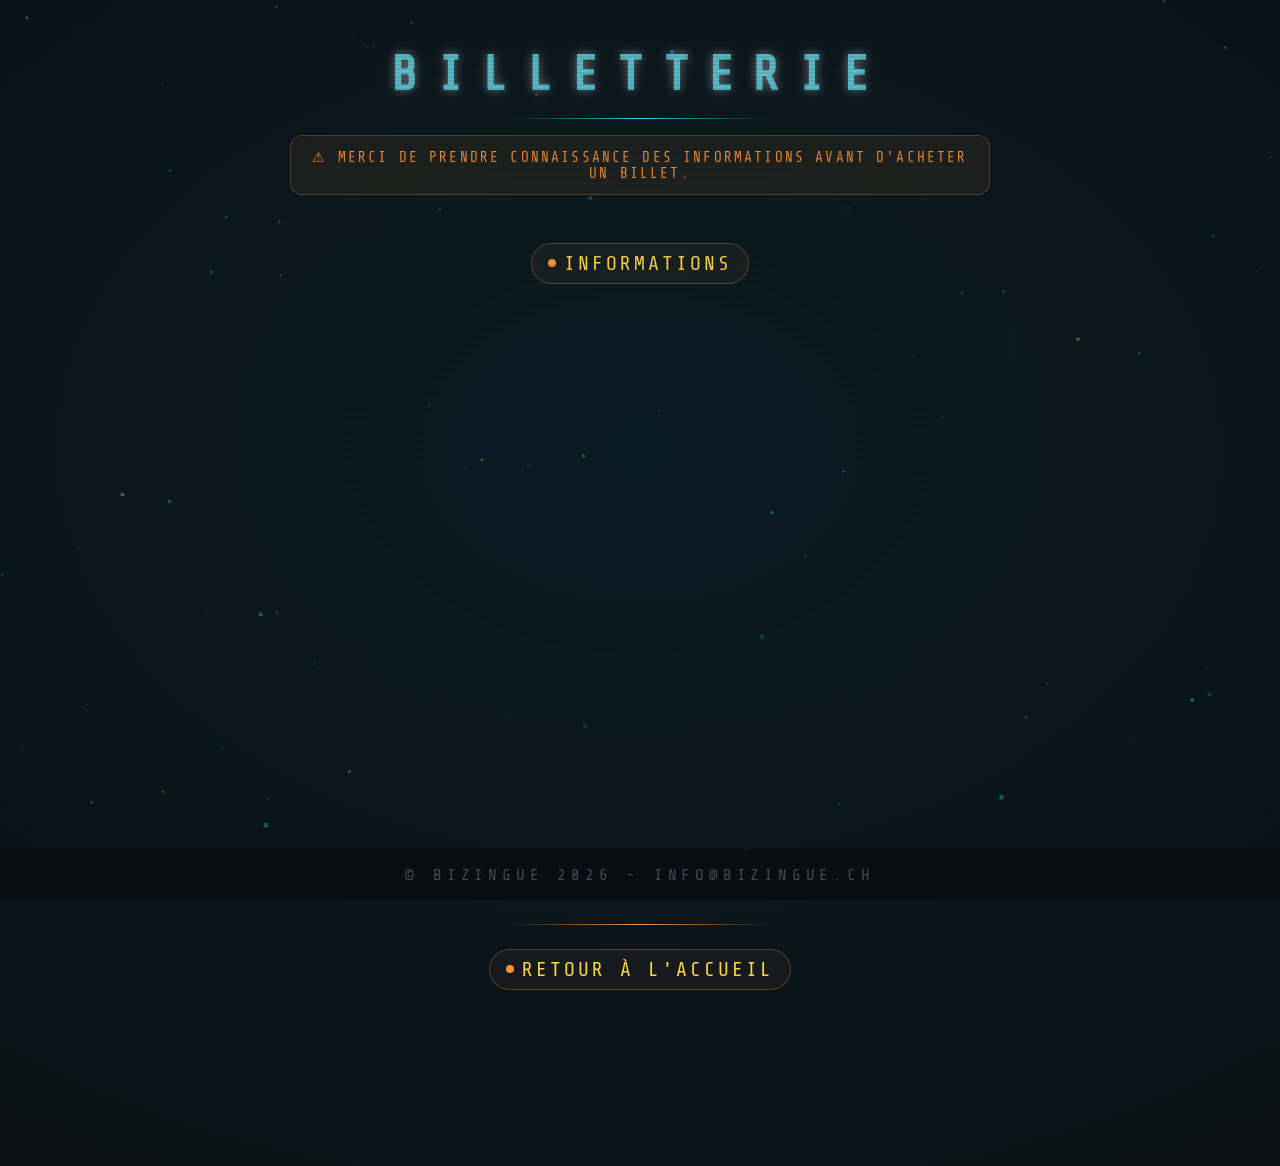
==== commit 0723625f: "Changed information layout" ====
--- a/billetterie.html
+++ b/billetterie.html
@@ -8,6 +8,7 @@
     <title>Bizingue - Billetterie</title>
     <link href="https://fonts.googleapis.com/css2?family=Orbitron:wght@400;700;900&family=Share+Tech+Mono&display=swap"
         rel="stylesheet" />
+    <link rel="stylesheet" href="https://cdnjs.cloudflare.com/ajax/libs/font-awesome/4.7.0/css/font-awesome.min.css">
     <link rel="stylesheet" href="assets/css/style.css" />
 
     <!-- Pretix Widget code -->
--- a/assets/css/style.css
+++ b/assets/css/style.css
@@ -159,11 +159,36 @@
 
 .event-details {
     display: grid;
-    grid-template-columns: repeat(auto-fit, minmax(220px, 1fr));
-    gap: 12px;
-    margin: 30px 0;
+
+    /* keep responsive behavior but force stable alignment */
+    grid-template-columns: repeat(auto-fit, minmax(260px, 1fr));
+
+    gap: 16px 24px;
+
+    max-width: 700px;
+    margin: 30px auto;
+
     color: #fb923c;
     font-weight: 600;
+
+    justify-items: start; /* IMPORTANT: prevents uneven centering */
+}
+
+.info-row {
+    display: flex;
+    align-items: center;
+    gap: 10px;
+
+    justify-content: flex-start; /* was center → caused misalignment feel */
+    text-align: left;
+}
+
+.event-col {
+    flex: 1;
+    min-width: 240px;
+    display: flex;
+    flex-direction: column;
+    gap: 12px;
 }
 
 .event-info h3 {
@@ -970,4 +995,38 @@
 
 body.ticket-page .ticket-bottom {
     margin-top: 0.5rem;
-}+}
+
+.info-row {
+    display: flex;
+    align-items: center;
+    gap: 12px;
+    margin: 10px 0;
+}
+
+.info-row-icon {
+    width: 34px;
+    height: 34px;
+    display: flex;
+    align-items: center;
+    justify-content: center;
+
+    border-radius: 10px;
+    border: 1px solid rgba(251, 146, 60, 0.25);
+    background: rgba(251, 146, 60, 0.05);
+
+    color: #fb923c; /* your orange accent */
+}
+
+.info-row-icon span {
+    font-size: 16px;
+    color: #fb923c;
+}
+
+/* text side */
+.info-row p {
+    margin: 0;
+    color: rgba(103, 232, 249, 0.85); /* cyan theme */
+    font-family: 'Share Tech Mono', monospace;
+}
+
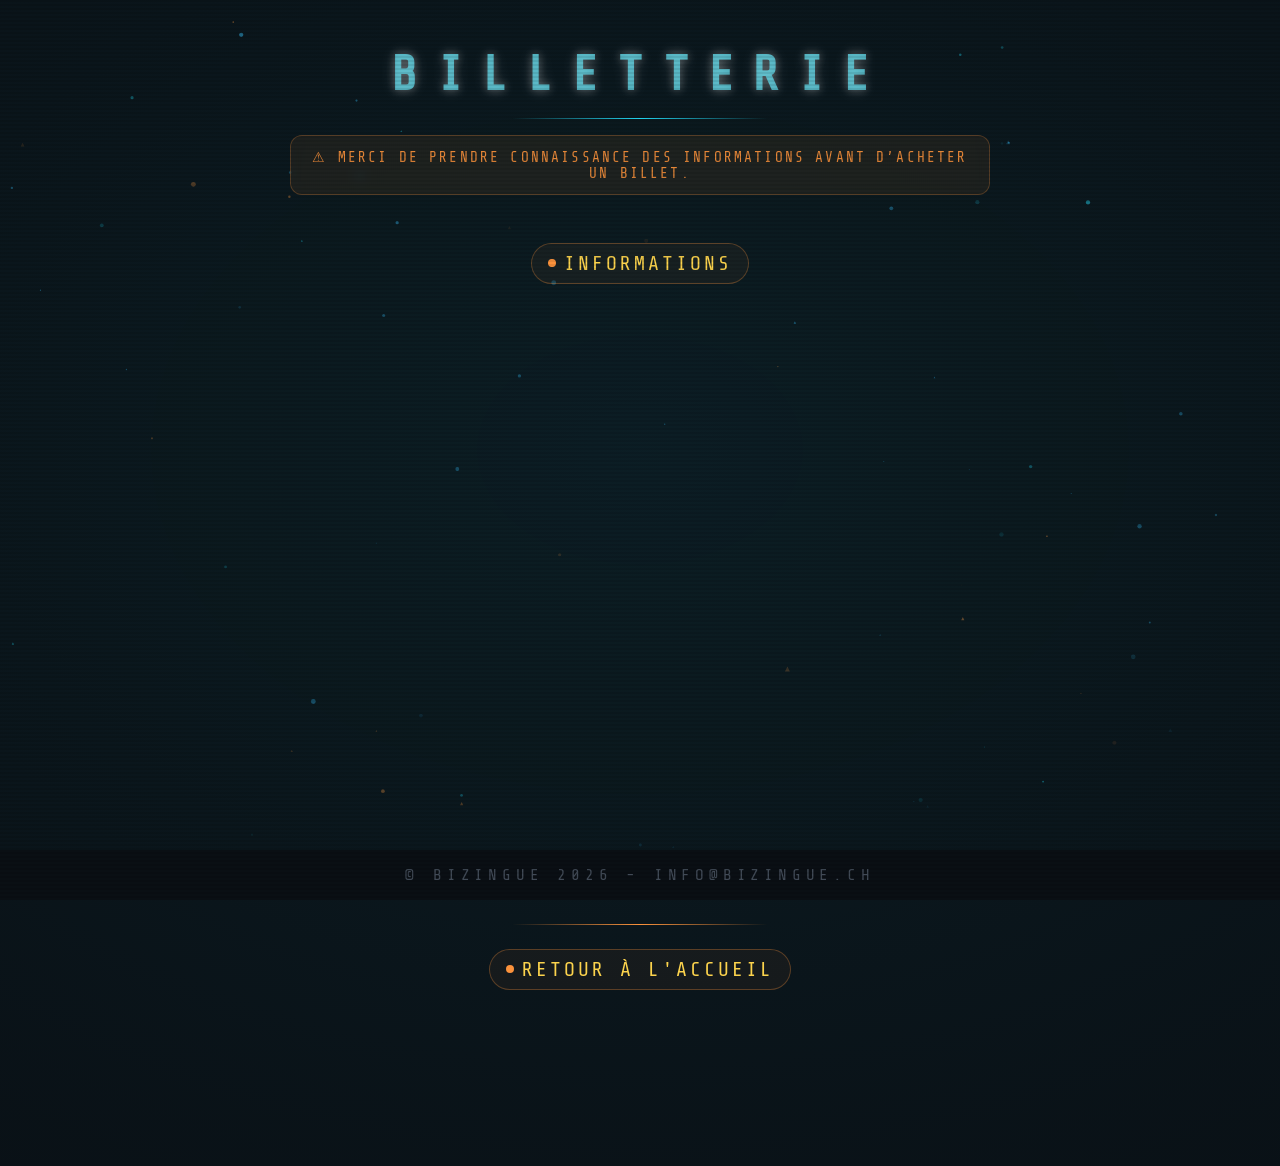
==== commit 19e25c2c: "Added tracking code in head from Webmaster" ====
--- a/billetterie.html
+++ b/billetterie.html
@@ -23,10 +23,17 @@
             width: 100%;
             max-width: 800px;
             margin: 1rem auto 0 auto;
-            /* remove bottom margin */
             min-height: 600px;
         }
     </style>
+
+    <!-- Privacy-friendly analytics by Plausible -->
+    <script async src="https://data.bizingue.ch/js/pa-zVBK_VcvMYUSMoZB6y_w6.js"></script>
+    <script>
+        window.plausible = window.plausible || function () { (plausible.q = plausible.q || []).push(arguments) }, plausible.init = plausible.init || function (i) { plausible.o = i || {} };
+        plausible.init()
+    </script>
+
 </head>
 
 <body class="ticket-page">
--- a/assets/css/style.css
+++ b/assets/css/style.css
@@ -171,7 +171,8 @@
     color: #fb923c;
     font-weight: 600;
 
-    justify-items: start; /* IMPORTANT: prevents uneven centering */
+    justify-items: start;
+    /* IMPORTANT: prevents uneven centering */
 }
 
 .info-row {
@@ -179,7 +180,8 @@
     align-items: center;
     gap: 10px;
 
-    justify-content: flex-start; /* was center → caused misalignment feel */
+    justify-content: flex-start;
+    /* was center → caused misalignment feel */
     text-align: left;
 }
 
@@ -310,6 +312,10 @@
     border-radius: 50%;
     background: #fb923c;
     animation: pulseGlow 2s ease-in-out infinite;
+    min-width: 8px;
+    min-height: 8px;
+    flex-shrink: 0;
+    display: inline-block;
 }
 
 .billetterie span,
@@ -627,55 +633,94 @@
     }
 }
 
-/* -------------------- RESPONSIVE -------------------- */
 @media (max-width: 768px) {
 
-    /* Mobile + tablet styles */
+    /* -------------------- TAGLINE -------------------- */
     .tagline {
         font-size: 1.8rem;
         letter-spacing: 0.2em;
         text-align: center;
-        /* optional but looks better */
-    }
-
-    /* Each word on its own line */
+    }
+
     .tagline span {
         display: block;
         margin: 5px 0;
-        /* spacing between lines */
-    }
-
-    /* Hide the dots */
+    }
+
     .separator {
         display: none;
     }
 
+    /* -------------------- LINEUP DAY -------------------- */
     .lineup-day {
         font-size: 2rem;
     }
 
+    /* -------------------- BUTTON LAYOUT -------------------- */
+    .buttons {
+        flex-direction: column;
+        width: 100%;
+    }
+
+    .buttons a,
+    .buttons button {
+        width: 100%;
+        text-align: center;
+        /* Remove display: inline-block from here so it doesn't conflict */
+    }
+
+    /* Target them through the parent to ensure high specificity */
+    .buttons .billetterie,
+    .buttons .lineup,
+    .buttons .team,
+    .buttons .info-btn {
+        display: flex;
+        align-items: center;
+        justify-content: center;
+        gap: 0.5rem;
+    }
+
+    /* -------------------- DOT FIX (IMPORTANT) -------------------- */
+    .dot {
+        width: 8px;
+        height: 8px;
+        min-width: 8px;
+        min-height: 8px;
+        flex: 0 0 8px;
+        aspect-ratio: 1 / 1;
+        border-radius: 50%;
+        background: #fb923c;
+        animation: pulseGlow 2s ease-in-out infinite;
+        display: inline-block;
+    }
+
+    /* -------------------- BUTTON TEXT -------------------- */
     .billetterie span,
     .lineup span {
         font-size: 0.85rem;
     }
 
-    .buttons {
-        flex-direction: column;
-        width: 100%;
-    }
-
-    .buttons a {
-        width: 100%;
+    .info-btn span {
+        font-size: 0.85rem;
+    }
+
+    /* IMPORTANT FIX: prevents span from stretching layout */
+    .billetterie span,
+    .lineup span,
+    .team span,
+    .info-btn span {
         text-align: center;
-        display: inline-block;
-        /* Make sure it behaves like a block */
-    }
-
+        width: auto;
+        line-height: 1.2;
+    }
+
+    /* -------------------- SOUND BUTTON -------------------- */
     .sound-btn {
         font-size: 14px;
         padding: 8px 16px;
     }
 
+    /* -------------------- LINEUP TEXT -------------------- */
     .lineup-list h3 {
         font-size: 1.6rem;
     }
@@ -689,6 +734,7 @@
         margin-bottom: 1.5rem;
     }
 
+    /* -------------------- FOOTER -------------------- */
     footer {
         font-size: 14px;
         letter-spacing: 0.15em;
@@ -836,7 +882,8 @@
    ========================= */
 
 .modal-content {
-    position: relative; /* needed for close button */
+    position: relative;
+    /* needed for close button */
 
     width: min(900px, 95vw);
     max-height: 90vh;
@@ -852,7 +899,8 @@
         0 0 30px rgba(34, 211, 238, .18),
         0 0 80px rgba(34, 211, 238, .06);
 
-    padding: 32px 40px 32px 32px; /* extra right padding for scrollbar */
+    padding: 32px 40px 32px 32px;
+    /* extra right padding for scrollbar */
 
     transform: translateY(25px) scale(.97);
 
@@ -920,12 +968,14 @@
    ========================= */
 
 .modal-content::-webkit-scrollbar {
-    width: 5px; /* smaller scrollbar */
+    width: 5px;
+    /* smaller scrollbar */
 }
 
 .modal-content::-webkit-scrollbar-track {
     background: transparent;
-    margin: 10px 0; /* prevents edge sticking effect */
+    margin: 10px 0;
+    /* prevents edge sticking effect */
 }
 
 .modal-content::-webkit-scrollbar-thumb {
@@ -1015,7 +1065,8 @@
     border: 1px solid rgba(251, 146, 60, 0.25);
     background: rgba(251, 146, 60, 0.05);
 
-    color: #fb923c; /* your orange accent */
+    color: #fb923c;
+    /* your orange accent */
 }
 
 .info-row-icon span {
@@ -1026,7 +1077,7 @@
 /* text side */
 .info-row p {
     margin: 0;
-    color: rgba(103, 232, 249, 0.85); /* cyan theme */
-    font-family: 'Share Tech Mono', monospace;
-}
-
+    color: rgba(103, 232, 249, 0.85);
+    /* cyan theme */
+    font-family: 'Share Tech Mono', monospace;
+}
